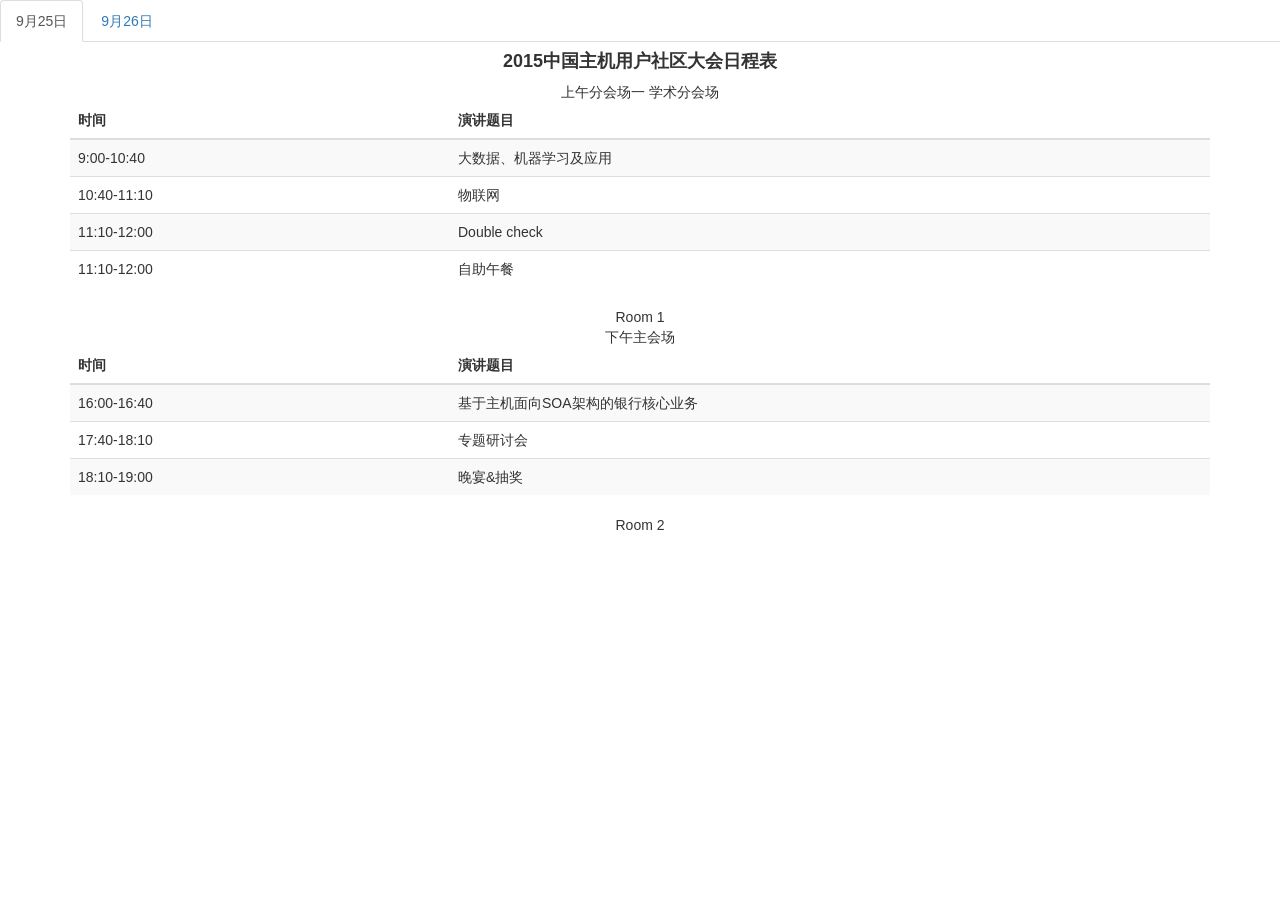
==== src/main/webapp/agenda.html @ 97955e75 "Added the agenda page. Currently the agenda page supports tab navigation and also swipe navigation l" ====
<!DOCTYPE html>
<html>
<head>
<meta charset="UTF-8">
<meta name="viewport"
	content="width=device-width, initial-scale=1.0, maximum-scale=1.0, minimum-scale=1.0, user-scalable=0">
<meta name="apple-mobile-web-app-capable" content="yes">

<link href="css/bootstrap.min.css" rel="stylesheet" />
<link href="css/agenda.css" rel="stylesheet" />
<title>会议日程</title>
</head>
<body>
	<!-- Nav tabs -->
	<ul id="tabs" class="nav nav-tabs" role="tablist"></ul>
	<div id="agenda" class="carousel slide container"
		data-ride="carousel" data-interval=false>
		<!-- Wrapper for slides -->
		<div class="carousel-inner" role="listbox"></div>
	</div>

	<script src="js/jquery-1.11.1.min.js"></script>
	<script src="js/bootstrap.min.js"></script>
	<script src="js/jquery.bcSwipe.min.js"></script>
	<script src="js/jquery.tmpl.min.js"></script>
	<script src="js/agenda.js"></script>
</body>
</html>
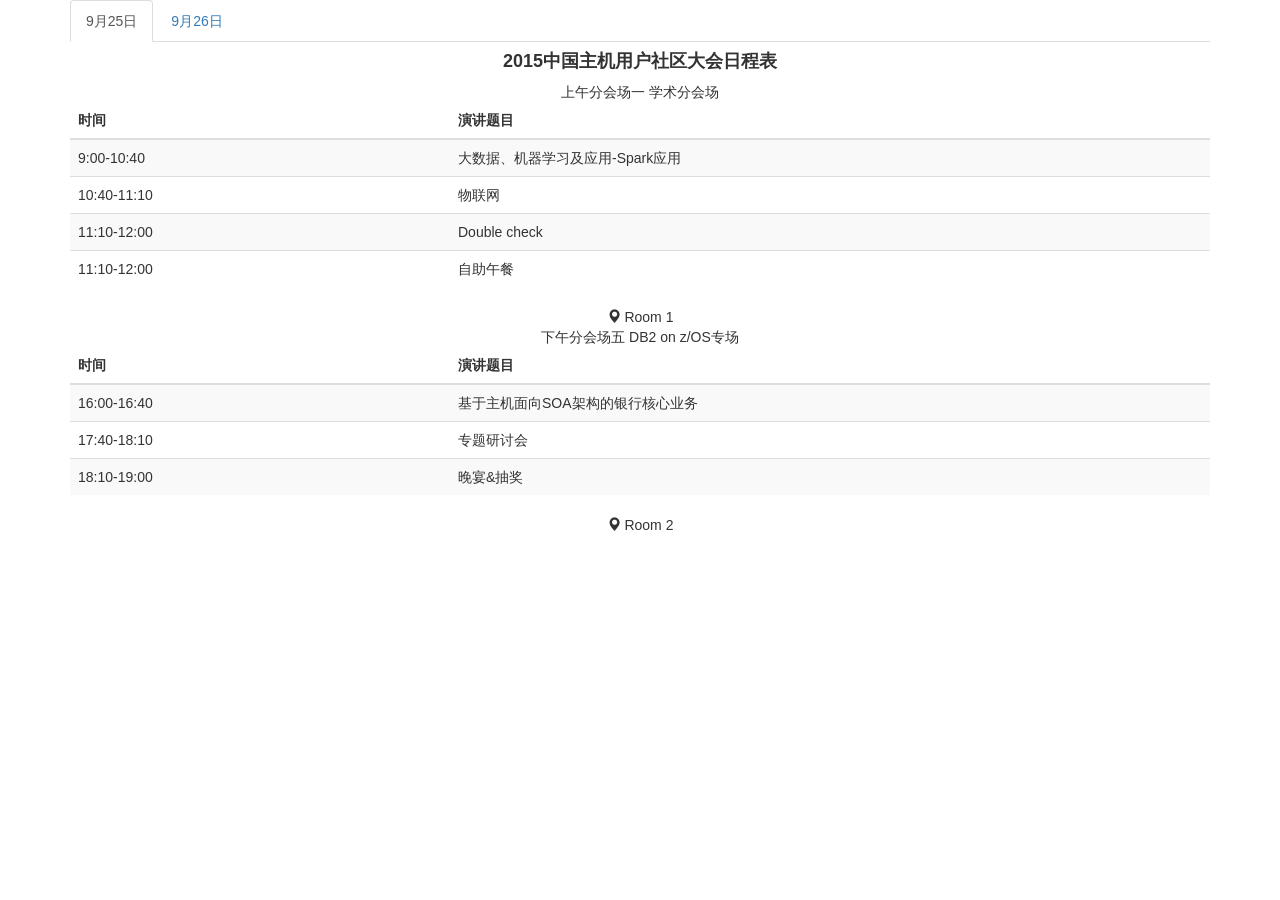
==== commit 76dfee6d: "Removed the swipe navigation support, so the jquery bcSwipe are no longer required" ====
--- a/src/main/webapp/agenda.html
+++ b/src/main/webapp/agenda.html
@@ -11,17 +11,18 @@
 <title>会议日程</title>
 </head>
 <body>
-	<!-- Nav tabs -->
-	<ul id="tabs" class="nav nav-tabs" role="tablist"></ul>
-	<div id="agenda" class="carousel slide container"
-		data-ride="carousel" data-interval=false>
-		<!-- Wrapper for slides -->
-		<div class="carousel-inner" role="listbox"></div>
+	<div class="container">
+		<!-- Nav tabs -->
+		<ul id="tabs" class="nav nav-tabs" role="tablist">
+			<!-- Navigation tabs will be appended here! -->
+		</ul>
+		<div id="agenda" class="tab-content">
+			<!-- The agenda pages will be appended here! -->
+		</div>
 	</div>
 
 	<script src="js/jquery-1.11.1.min.js"></script>
 	<script src="js/bootstrap.min.js"></script>
-	<script src="js/jquery.bcSwipe.min.js"></script>
 	<script src="js/jquery.tmpl.min.js"></script>
 	<script src="js/agenda.js"></script>
 </body>
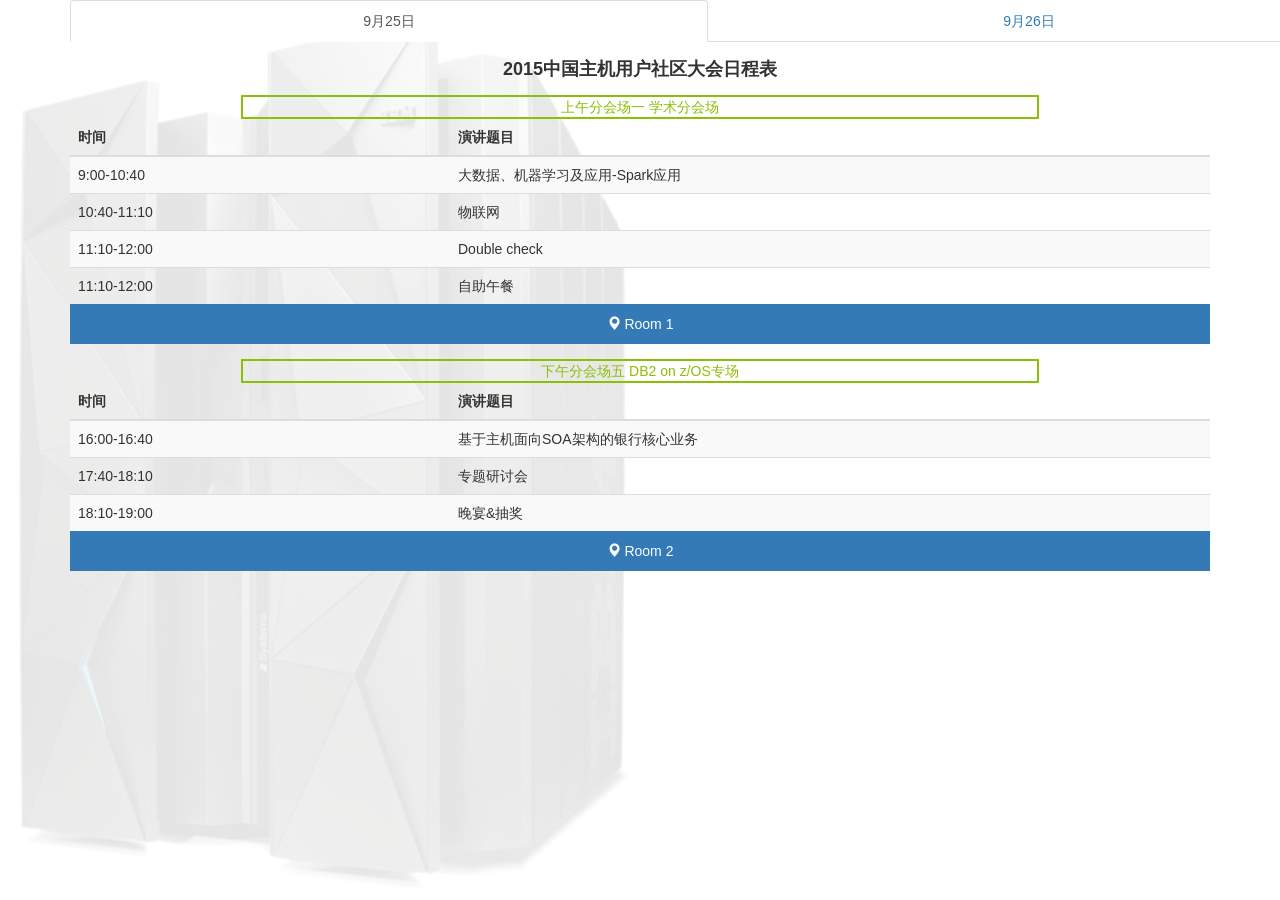
==== commit cb76e171: "replaced tab.js with tab.min.js to minify the page size of agenda page!" ====
--- a/src/main/webapp/agenda.html
+++ b/src/main/webapp/agenda.html
@@ -22,8 +22,9 @@
 	</div>
 
 	<script src="js/jquery-1.11.1.min.js"></script>
-	<script src="js/bootstrap.min.js"></script>
+	<!-- 	<script src="js/bootstrap.min.js"></script> -->
 	<script src="js/jquery.tmpl.min.js"></script>
+	<script src="js/tab.min.js"></script>
 	<script src="js/agenda.js"></script>
 </body>
 </html>
--- a/src/main/webapp/css/agenda.css
+++ b/src/main/webapp/css/agenda.css
@@ -0,0 +1,66 @@
+body:after {
+	content: "";
+	display: block;
+	position: absolute;
+	top: 0;
+	left: 0;
+	background-image: url(../img/z13.jpg);
+	background-size: contain;
+	background-repeat: no-repeat;
+	width: 100%;
+	height: 100%;
+	opacity: 0.1;
+	z-index: -1;
+}
+
+.table {
+	margin-bottom: 0px;
+	margin-top: 0px;
+}
+
+.phaseTitle {
+	margin-top: 15px;
+	margin-bottom: 0px;
+	padding: 0px;
+	width: 70%;
+	border: 2px solid #8AC007;
+	color: #8AC007;
+}
+
+.location {
+	background-color: #337ab7;
+	color: #fff;
+	padding: 10px;
+}
+
+ul.nav.nav-tabs {
+	display: table;
+	width: 100%;
+	position: fixed;
+	/*table-layout: fixed;*/
+}
+
+ul.nav.nav-tabs>li {
+	float: none;
+	display: table-cell;
+}
+
+/* ul.nav.nav-tabs>li:before {
+	content: "";
+	position: absolute;
+	left: 0;
+	bottom: 5px;
+	height: 80%;
+	width: 1px;
+	border-left: 3px solid magenta;
+} */
+
+ul.nav.nav-tabs>li>a {
+	text-align: center;
+	margin-bottom: -1px;
+/* 	border-radius: 0 0 0 0; */
+}
+
+#agenda {
+	padding-top: 50px;
+}
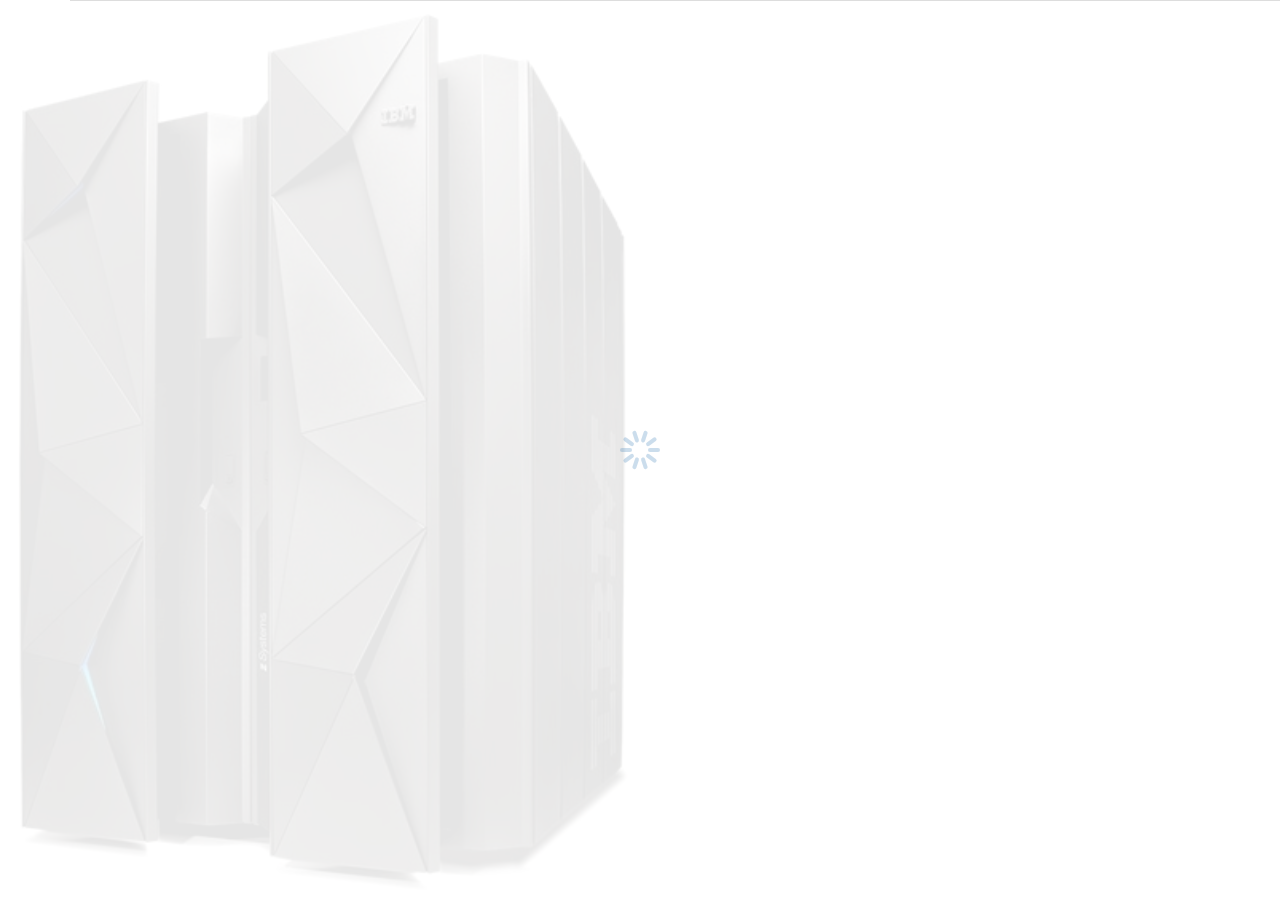
==== commit 4032ab62: "replaced the loader.min.css with spin.min.js and jquery.spin.js because the busy indicator doesn't w" ====
--- a/src/main/webapp/agenda.html
+++ b/src/main/webapp/agenda.html
@@ -12,6 +12,7 @@
 </head>
 <body>
 	<div class="container">
+		<div id="loader"></div>
 		<!-- Nav tabs -->
 		<ul id="tabs" class="nav nav-tabs" role="tablist">
 			<!-- Navigation tabs will be appended here! -->
@@ -22,9 +23,11 @@
 	</div>
 
 	<script src="js/jquery-1.11.1.min.js"></script>
+	<script src="js/spin.min.js"></script>
+	<script src="js/jquery.spin.js"></script>
+	<script src="js/agenda.js"></script>
 	<!-- 	<script src="js/bootstrap.min.js"></script> -->
 	<script src="js/jquery.tmpl.min.js"></script>
-	<script src="js/tab.min.js"></script>
-	<script src="js/agenda.js"></script>
+	<script src="js/tab.min.js"></script>	
 </body>
 </html>
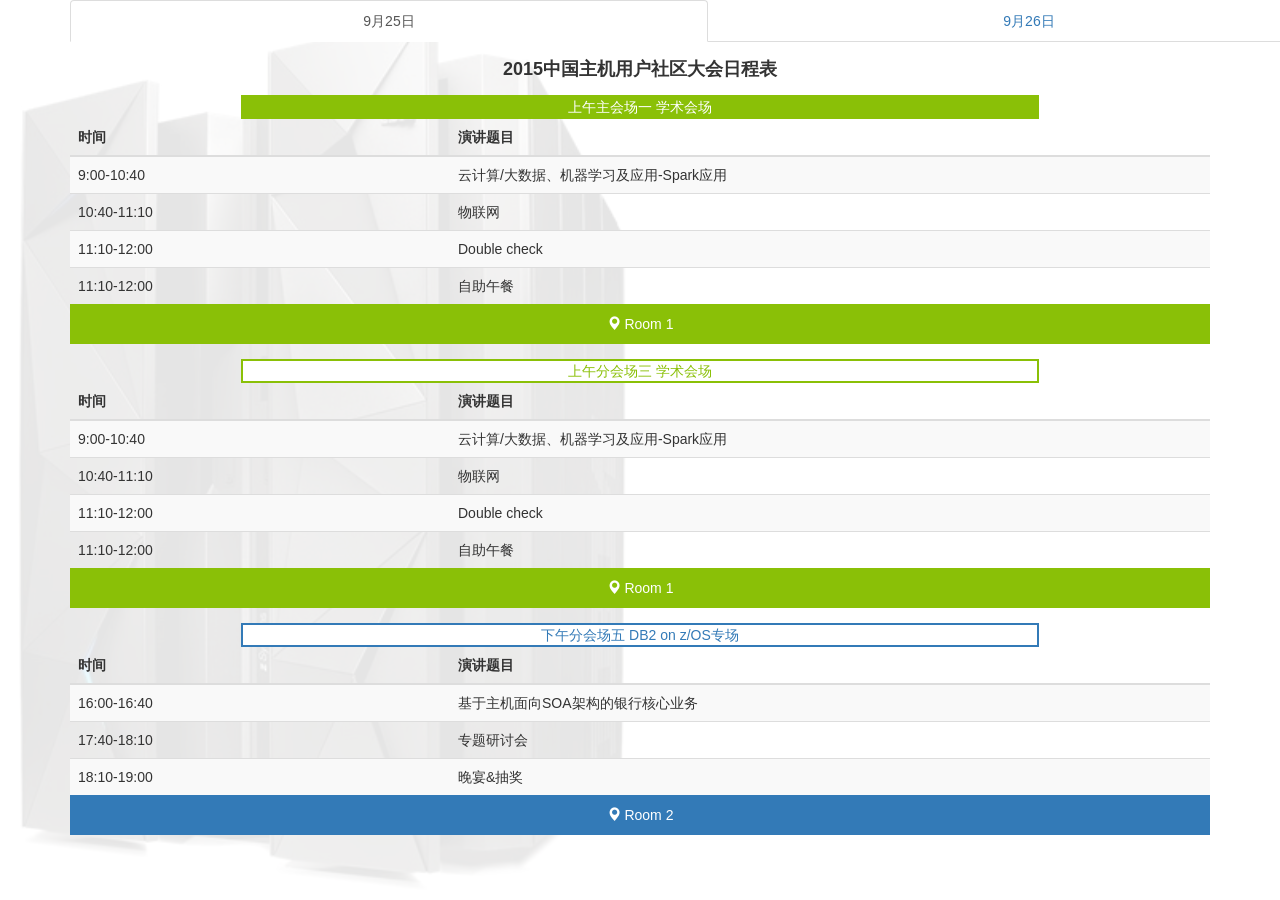
==== commit bbe75678: "Refined the background image fixed position to accomdate it to QQ browser" ====
--- a/src/main/webapp/agenda.html
+++ b/src/main/webapp/agenda.html
@@ -7,7 +7,7 @@
 <meta name="apple-mobile-web-app-capable" content="yes">
 
 <link href="css/bootstrap.min.css" rel="stylesheet" />
-<link href="css/agenda.css" rel="stylesheet" />
+<link href="css/agenda.css?" rel="stylesheet" />
 <title>会议日程</title>
 </head>
 <body>
--- a/src/main/webapp/css/agenda.css
+++ b/src/main/webapp/css/agenda.css
@@ -7,10 +7,12 @@
 	background-image: url(../img/z13.jpg);
 	background-size: contain;
 	background-repeat: no-repeat;
+	
 	width: 100%;
 	height: 100%;
 	opacity: 0.1;
 	z-index: -1;
+	position: fixed;
 }
 
 .table {
@@ -23,13 +25,11 @@
 	margin-bottom: 0px;
 	padding: 0px;
 	width: 70%;
-	border: 2px solid #8AC007;
-	color: #8AC007;
+	/* border: 2px solid #8AC007; */
 }
 
 .location {
-	background-color: #337ab7;
-	color: #fff;
+	color: white;
 	padding: 10px;
 }
 
